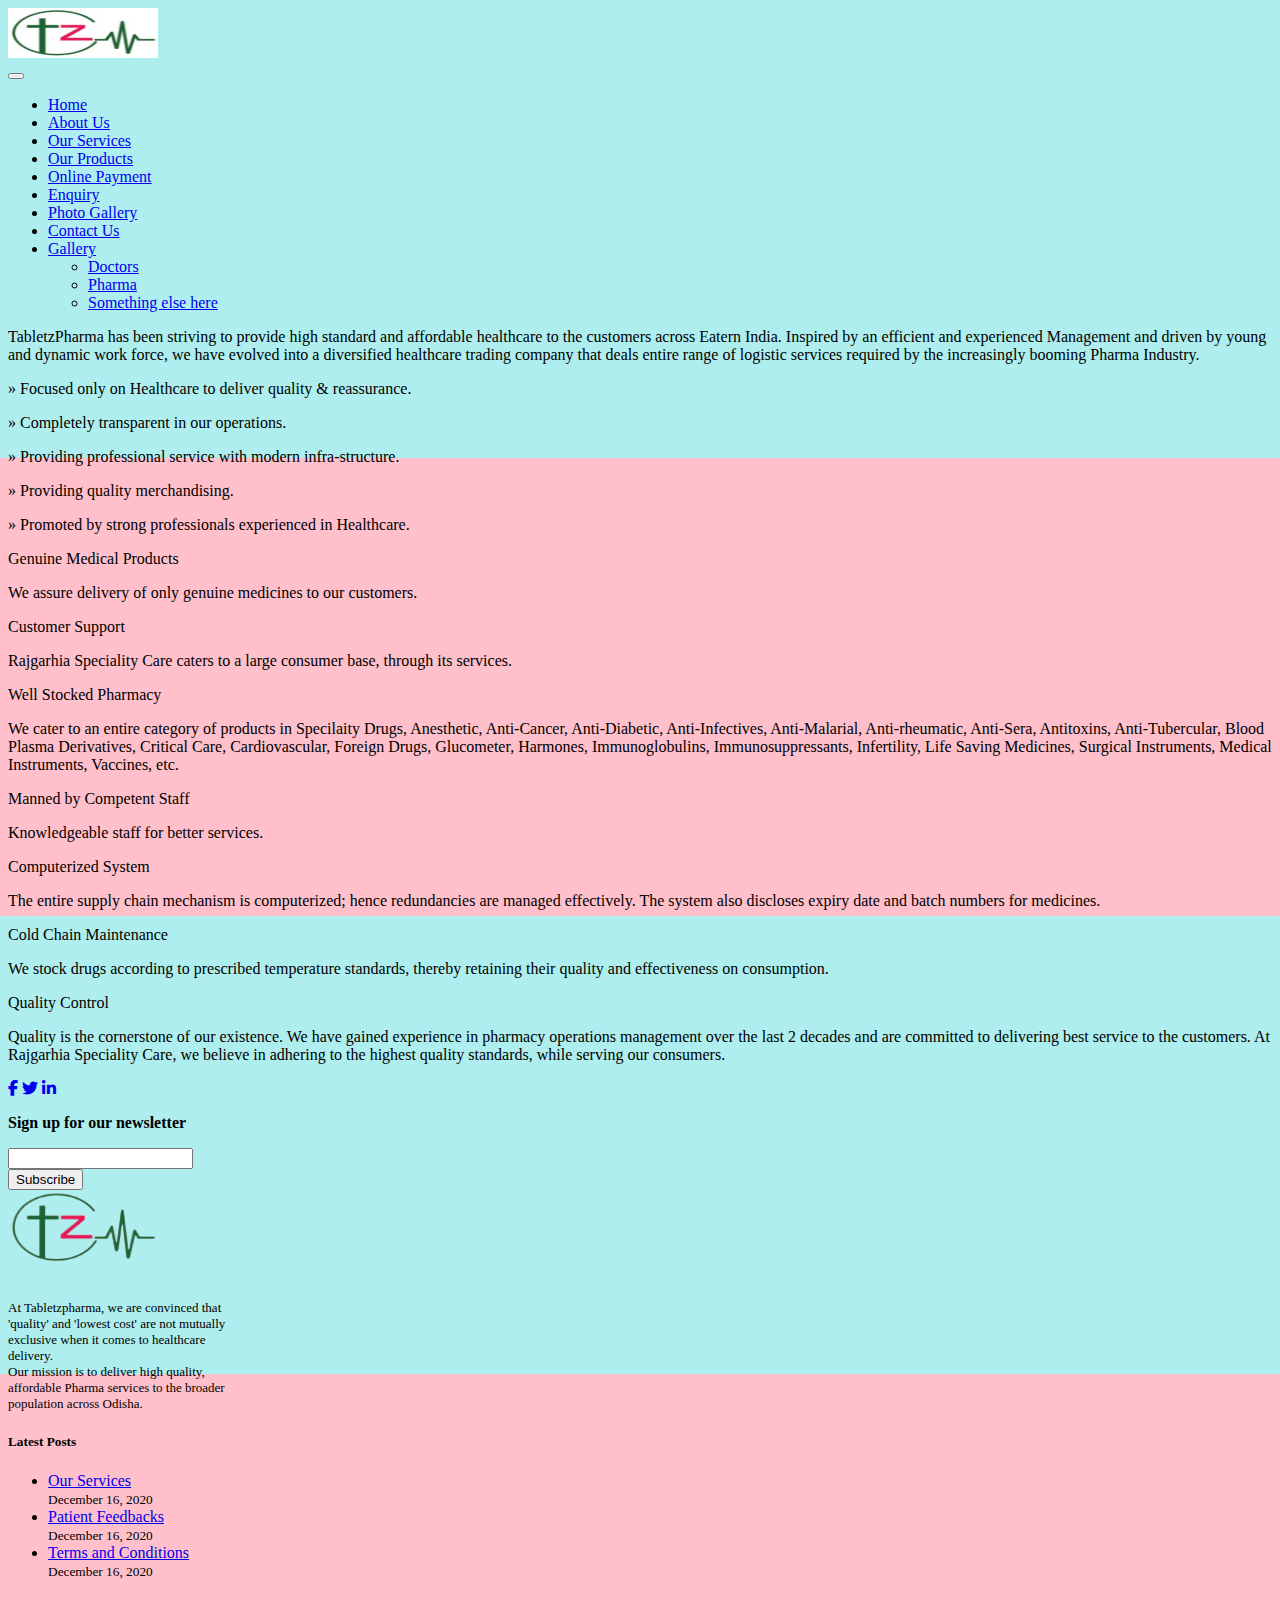
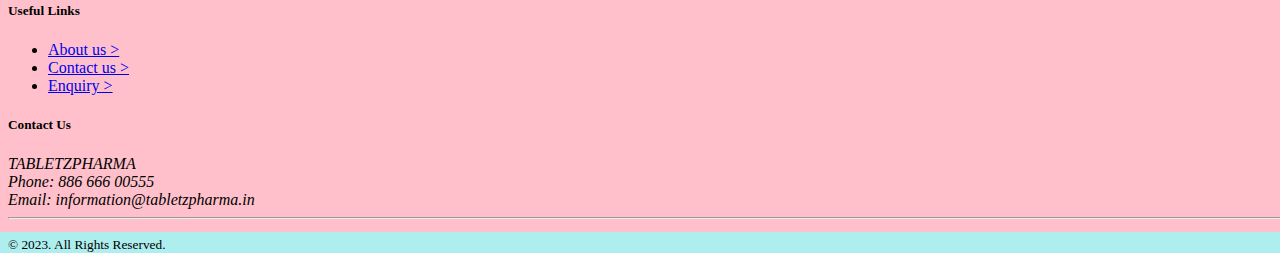
==== pages/about.html @ 4e1c1b36 "Initial commit" ====
<!DOCTYPE html>
<html lang="en">
<head>
    <meta charset="UTF-8">
    <meta name="viewport" content="width=device-width, initial-scale=1.0">
    <title>Document</title>
    <link href="https://cdn.jsdelivr.net/npm/bootstrap@5.3.0/dist/css/bootstrap.min.css" rel="stylesheet" integrity="sha384-9ndCyUaIbzAi2FUVXJi0CjmCapSmO7SnpJef0486qhLnuZ2cdeRhO02iuK6FUUVM" crossorigin="anonymous">
    <link rel="stylesheet" href="https://cdnjs.cloudflare.com/ajax/libs/font-awesome/6.4.0/css/all.min.css" class="rel">
    <link rel="stylesheet" href="../style/about.css">
</head>
<body>
    <script id="replace_with_navbar" src="../script/nav.js"></script>
    <div class="container mt-5">
        <p>TabletzPharma has been striving to provide high standard and affordable healthcare to the customers across Eatern India. Inspired by an efficient and experienced Management and driven by young and dynamic work force, we have evolved into a diversified healthcare trading company that deals entire range of logistic services required by the increasingly booming Pharma Industry.</p>
 <p>»	Focused only on Healthcare to deliver quality & reassurance.</p>
 <p>»	Completely transparent in our operations.</p>
 <p>»	Providing professional service with modern infra-structure.</p>
 <p>»	Providing quality merchandising.</p>
 <p>»	Promoted by strong professionals experienced in Healthcare.</p>
 <p>Genuine Medical Products</p>
 <p>We assure delivery of only genuine medicines to our customers.</p>
 <p>Customer Support</p>
 <p>Rajgarhia Speciality Care caters to a large consumer base, through its services.</p>
 <p>Well Stocked Pharmacy</p>
 <p>We cater to an entire category of products in Specilaity Drugs, Anesthetic, Anti-Cancer, Anti-Diabetic, Anti-Infectives, Anti-Malarial, Anti-rheumatic, Anti-Sera, Antitoxins, Anti-Tubercular, Blood Plasma Derivatives, Critical Care, Cardiovascular, Foreign Drugs, Glucometer, Harmones, Immunoglobulins, Immunosuppressants, Infertility, Life Saving Medicines, Surgical Instruments, Medical Instruments, Vaccines, etc.</p>
 <p>Manned by Competent Staff</p>
 <p>Knowledgeable staff for better services.</p>
 <p>Computerized System</p>
 <p>The entire supply chain mechanism is computerized; hence redundancies are managed effectively. The system also discloses expiry date and batch numbers for medicines.</p>
 <p>Cold Chain Maintenance</p>
 <p>We stock drugs according to prescribed temperature standards, thereby retaining their quality and effectiveness on consumption.</p>
 <p>Quality Control</p>
 <p>Quality is the cornerstone of our existence. We have gained experience in pharmacy operations management over the last 2 decades and are committed to delivering best service to the customers. At Rajgarhia Speciality Care, we believe in adhering to the highest quality standards, while serving our consumers.</p>
 
    </div>
    <script id="replace_with_footer" src="../script/footer.js"></script>
    <script src="https://cdn.jsdelivr.net/npm/bootstrap@5.3.0/dist/js/bootstrap.bundle.min.js" integrity="sha384-geWF76RCwLtnZ8qwWowPQNguL3RmwHVBC9FhGdlKrxdiJJigb/j/68SIy3Te4Bkz" crossorigin="anonymous"></script>
</body>
</html>
---- style/about.css ----
body{
    width: 100%;
    height: 100vh;
    background: linear-gradient(
      to top,
      pink 0%,
      pink 50%,
      paleturquoise 50%,
      paleturquoise 100%
    );
  }
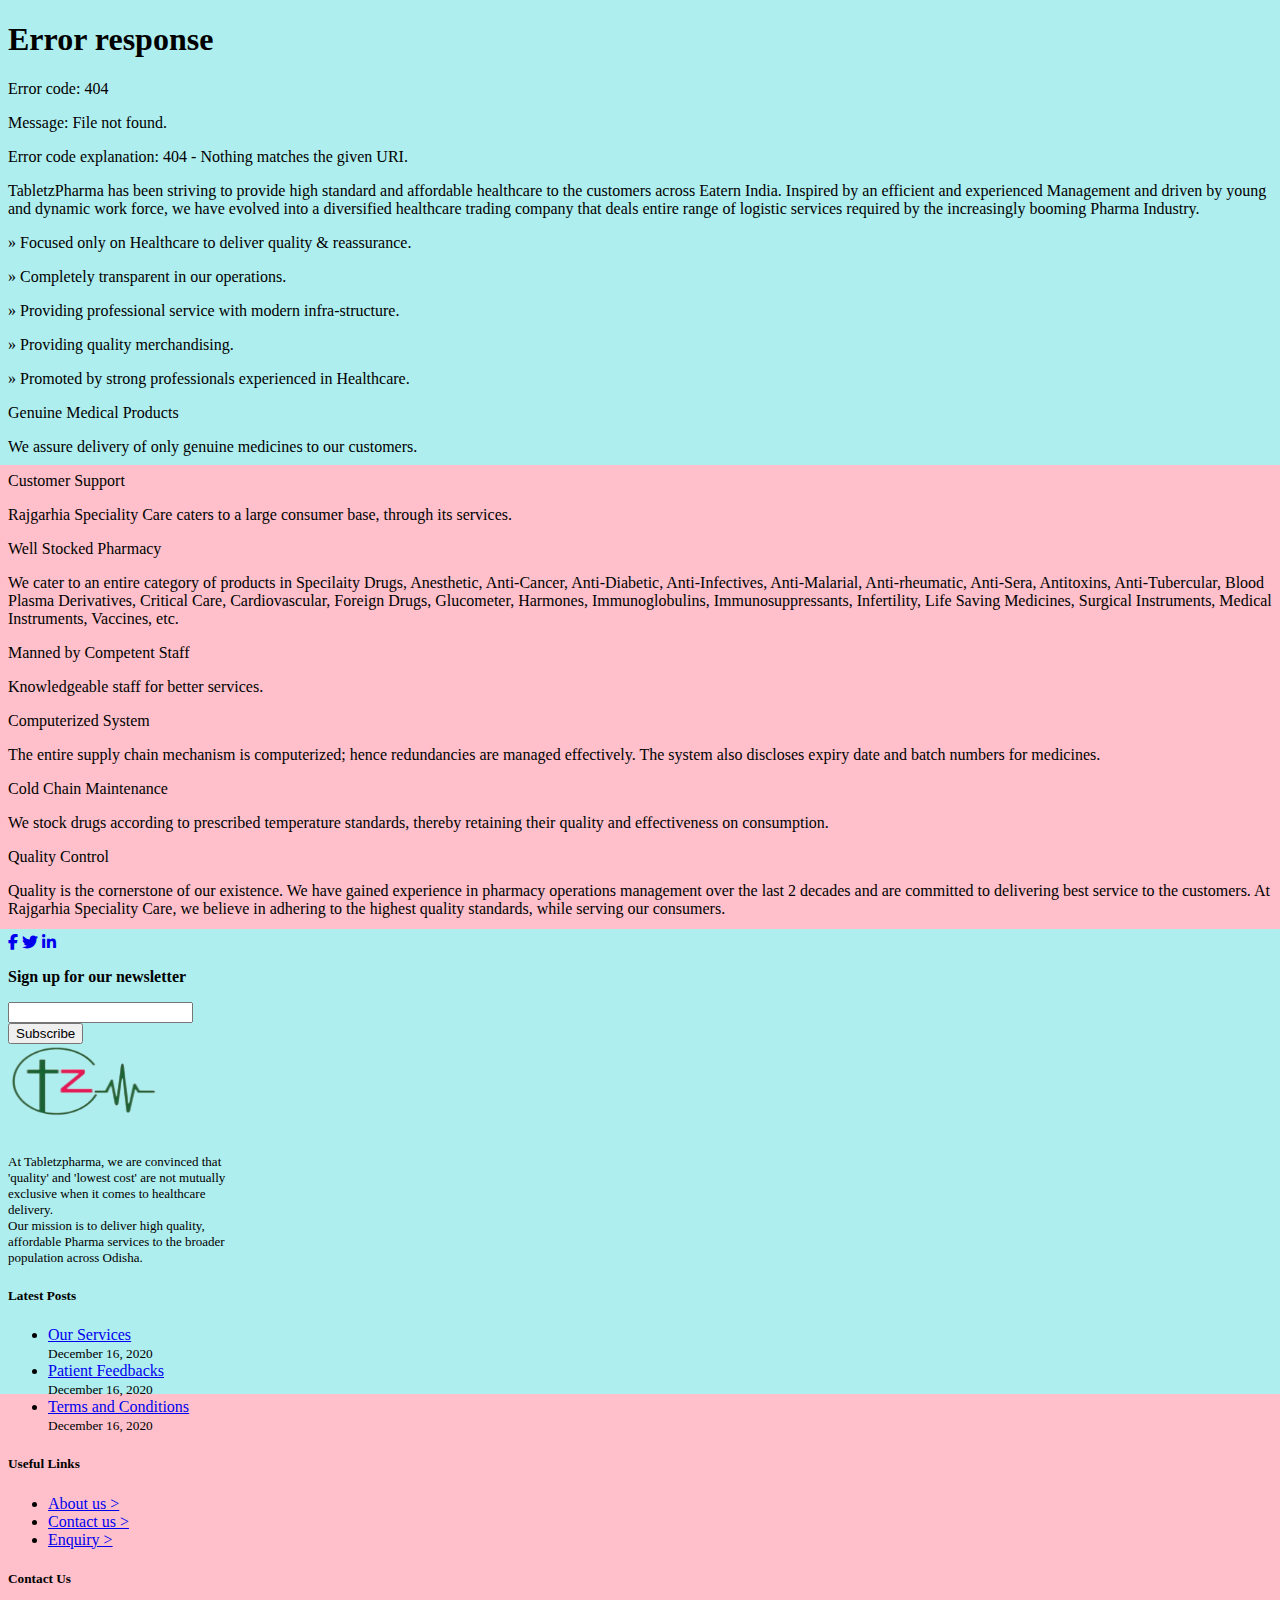
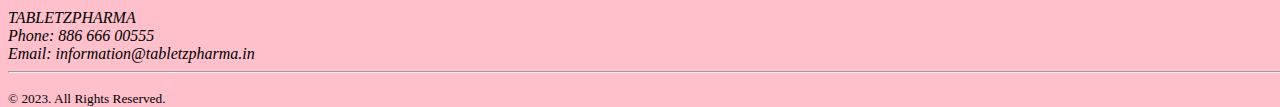
==== commit 60258830: "moved the index.html to root directory" ====
--- a/pages/about.html
+++ b/pages/about.html
@@ -1,39 +1,56 @@
 <!DOCTYPE html>
 <html lang="en">
+
 <head>
     <meta charset="UTF-8">
     <meta name="viewport" content="width=device-width, initial-scale=1.0">
     <title>Document</title>
-    <link href="https://cdn.jsdelivr.net/npm/bootstrap@5.3.0/dist/css/bootstrap.min.css" rel="stylesheet" integrity="sha384-9ndCyUaIbzAi2FUVXJi0CjmCapSmO7SnpJef0486qhLnuZ2cdeRhO02iuK6FUUVM" crossorigin="anonymous">
+    <link href="https://cdn.jsdelivr.net/npm/bootstrap@5.3.0/dist/css/bootstrap.min.css" rel="stylesheet"
+        integrity="sha384-9ndCyUaIbzAi2FUVXJi0CjmCapSmO7SnpJef0486qhLnuZ2cdeRhO02iuK6FUUVM" crossorigin="anonymous">
     <link rel="stylesheet" href="https://cdnjs.cloudflare.com/ajax/libs/font-awesome/6.4.0/css/all.min.css" class="rel">
     <link rel="stylesheet" href="../style/about.css">
 </head>
+
 <body>
     <script id="replace_with_navbar" src="../script/nav.js"></script>
     <div class="container mt-5">
-        <p>TabletzPharma has been striving to provide high standard and affordable healthcare to the customers across Eatern India. Inspired by an efficient and experienced Management and driven by young and dynamic work force, we have evolved into a diversified healthcare trading company that deals entire range of logistic services required by the increasingly booming Pharma Industry.</p>
- <p>»	Focused only on Healthcare to deliver quality & reassurance.</p>
- <p>»	Completely transparent in our operations.</p>
- <p>»	Providing professional service with modern infra-structure.</p>
- <p>»	Providing quality merchandising.</p>
- <p>»	Promoted by strong professionals experienced in Healthcare.</p>
- <p>Genuine Medical Products</p>
- <p>We assure delivery of only genuine medicines to our customers.</p>
- <p>Customer Support</p>
- <p>Rajgarhia Speciality Care caters to a large consumer base, through its services.</p>
- <p>Well Stocked Pharmacy</p>
- <p>We cater to an entire category of products in Specilaity Drugs, Anesthetic, Anti-Cancer, Anti-Diabetic, Anti-Infectives, Anti-Malarial, Anti-rheumatic, Anti-Sera, Antitoxins, Anti-Tubercular, Blood Plasma Derivatives, Critical Care, Cardiovascular, Foreign Drugs, Glucometer, Harmones, Immunoglobulins, Immunosuppressants, Infertility, Life Saving Medicines, Surgical Instruments, Medical Instruments, Vaccines, etc.</p>
- <p>Manned by Competent Staff</p>
- <p>Knowledgeable staff for better services.</p>
- <p>Computerized System</p>
- <p>The entire supply chain mechanism is computerized; hence redundancies are managed effectively. The system also discloses expiry date and batch numbers for medicines.</p>
- <p>Cold Chain Maintenance</p>
- <p>We stock drugs according to prescribed temperature standards, thereby retaining their quality and effectiveness on consumption.</p>
- <p>Quality Control</p>
- <p>Quality is the cornerstone of our existence. We have gained experience in pharmacy operations management over the last 2 decades and are committed to delivering best service to the customers. At Rajgarhia Speciality Care, we believe in adhering to the highest quality standards, while serving our consumers.</p>
- 
+        <p>TabletzPharma has been striving to provide high standard and affordable healthcare to the customers across
+            Eatern India. Inspired by an efficient and experienced Management and driven by young and dynamic work
+            force, we have evolved into a diversified healthcare trading company that deals entire range of logistic
+            services required by the increasingly booming Pharma Industry.</p>
+        <p>» Focused only on Healthcare to deliver quality & reassurance.</p>
+        <p>» Completely transparent in our operations.</p>
+        <p>» Providing professional service with modern infra-structure.</p>
+        <p>» Providing quality merchandising.</p>
+        <p>» Promoted by strong professionals experienced in Healthcare.</p>
+        <p>Genuine Medical Products</p>
+        <p>We assure delivery of only genuine medicines to our customers.</p>
+        <p>Customer Support</p>
+        <p>Rajgarhia Speciality Care caters to a large consumer base, through its services.</p>
+        <p>Well Stocked Pharmacy</p>
+        <p>We cater to an entire category of products in Specilaity Drugs, Anesthetic, Anti-Cancer, Anti-Diabetic,
+            Anti-Infectives, Anti-Malarial, Anti-rheumatic, Anti-Sera, Antitoxins, Anti-Tubercular, Blood Plasma
+            Derivatives, Critical Care, Cardiovascular, Foreign Drugs, Glucometer, Harmones, Immunoglobulins,
+            Immunosuppressants, Infertility, Life Saving Medicines, Surgical Instruments, Medical Instruments, Vaccines,
+            etc.</p>
+        <p>Manned by Competent Staff</p>
+        <p>Knowledgeable staff for better services.</p>
+        <p>Computerized System</p>
+        <p>The entire supply chain mechanism is computerized; hence redundancies are managed effectively. The system
+            also discloses expiry date and batch numbers for medicines.</p>
+        <p>Cold Chain Maintenance</p>
+        <p>We stock drugs according to prescribed temperature standards, thereby retaining their quality and
+            effectiveness on consumption.</p>
+        <p>Quality Control</p>
+        <p>Quality is the cornerstone of our existence. We have gained experience in pharmacy operations management over
+            the last 2 decades and are committed to delivering best service to the customers. At Rajgarhia Speciality
+            Care, we believe in adhering to the highest quality standards, while serving our consumers.</p>
+
     </div>
     <script id="replace_with_footer" src="../script/footer.js"></script>
-    <script src="https://cdn.jsdelivr.net/npm/bootstrap@5.3.0/dist/js/bootstrap.bundle.min.js" integrity="sha384-geWF76RCwLtnZ8qwWowPQNguL3RmwHVBC9FhGdlKrxdiJJigb/j/68SIy3Te4Bkz" crossorigin="anonymous"></script>
+    <script src="https://cdn.jsdelivr.net/npm/bootstrap@5.3.0/dist/js/bootstrap.bundle.min.js"
+        integrity="sha384-geWF76RCwLtnZ8qwWowPQNguL3RmwHVBC9FhGdlKrxdiJJigb/j/68SIy3Te4Bkz"
+        crossorigin="anonymous"></script>
 </body>
+
 </html>